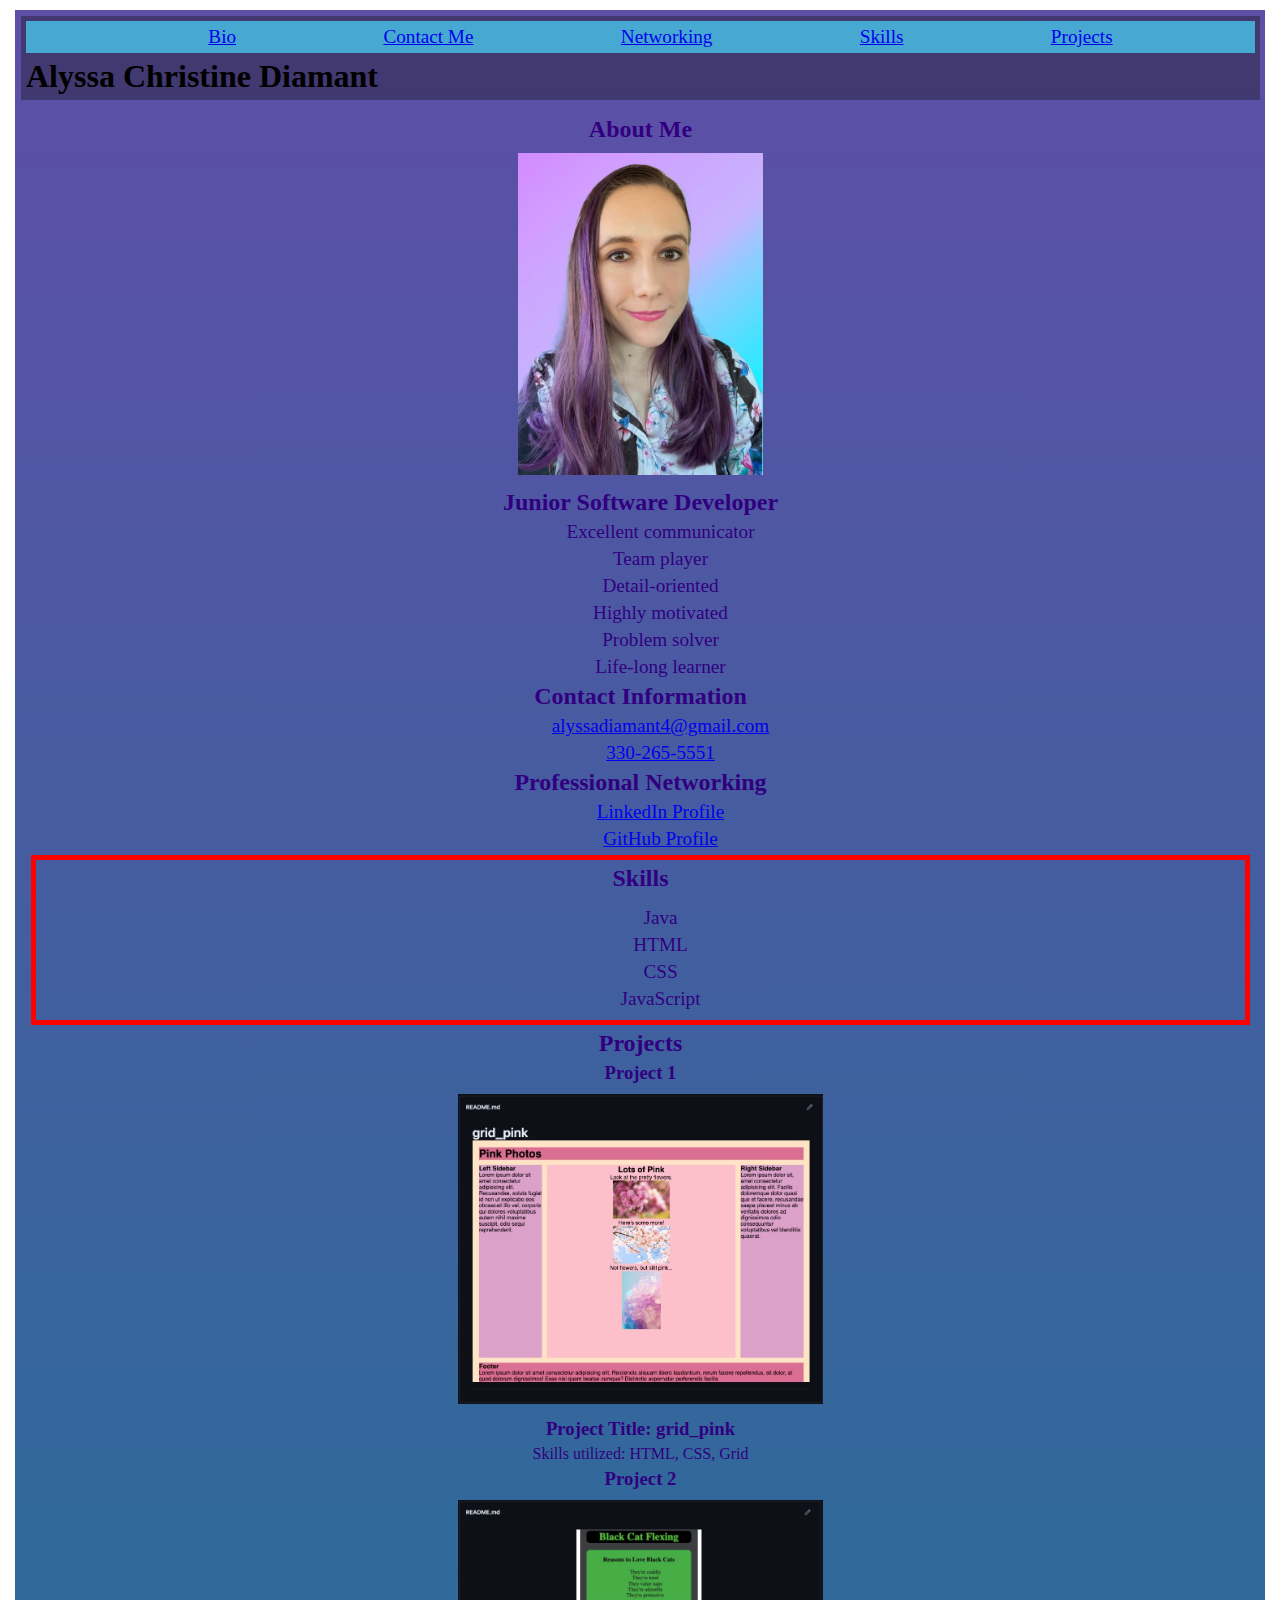
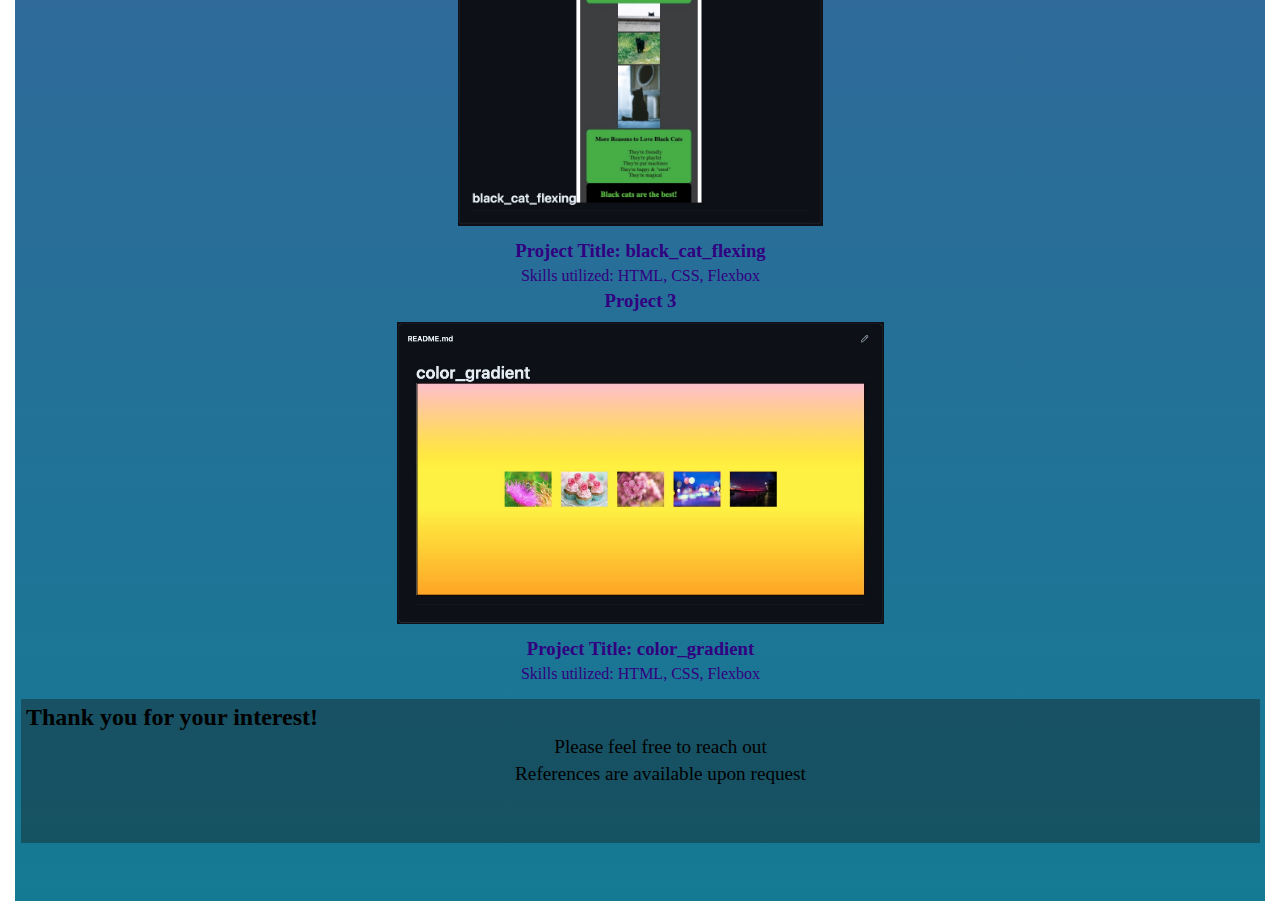
==== index.html @ 5df4f2d3 "initial commit" ====
<!DOCTYPE html>
<html lang="en">
  <head>
    <meta charset="UTF-8" />
    <meta http-equiv="X-UA-Compatible" content="IE=edge" />
    <meta name="viewport" content="width=device-width, initial-scale=1.0" />
    <link rel="stylesheet" href="layout.css" />
    <link rel="stylesheet" href="style.css" />
    <title>Alyssa Diamant Professional Portfolio</title>
  </head>
  <body>
    <div class="container">
      <header class="header">
      <nav class="nav">
        <ul class = "flex_nav">
          <li><a href="#bio">Bio</a></li>
          <li><a href="#contact">Contact Me</a></li>
          <li><a href="#networking">Networking</a></li>
          <li><a href="#skills">Skills</a></li>
          <li><a href="#project_section">Projects</a></li>
        </ul>
      </nav class="nav">
      <h1>Alyssa Christine Diamant</h1>
      </header>
      <main class="main">
        <section class="about_me">
          <h2>About Me</h2>
          <img
            id="my_photo"
            src="myphoto.jpg"
            alt="Photo of Alyssa"
          />
          <h2 id="bio">Junior Software Developer</h2>
          <ul>
            <li>Excellent communicator</li>
            <li>Team player</li>
            <li>Detail-oriented</li>
            <li>Highly motivated</li>
            <li>Problem solver</li>
            <li>Life-long learner</li>
          </ul>
          <h2 id="contact">Contact Information</h2>
          <ul>
            <li><a href="mailto:alyssadiamant4@gmail.com">alyssadiamant4@gmail.com</a></li>
            <li><a href="tel:330-265-5551"">330-265-5551</a></li>
          </ul>
          <h2 id="networking">Professional Networking</h2>
          <ul>
            <li>
              <a href="https://www.linkedin.com/in/alyssadiamant/"
                >LinkedIn Profile</a
              >
            </li>
            <li>
              <a href="https://github.com/lyssdimes">GitHub Profile</a>
            </li>
          </ul>
        <div class="skillsBox">
          <h2>Skills</h2>
          <ul>
            <li>Java</li>
            <li>HTML</li>
            <li>CSS</li>
            <li>JavaScript</li>
          </ul>
        </div>
        </section>
        <section class="projects">
          <h2 id="project_section">Projects</h2>
          <article class="project_1">
            <h3>Project 1</h3>
              <a href="https://github.com/lyssdimes/grid_pink"><img
                id="p1"
                src="pinkgit.img.jpg"
                alt="Project One Screenshot"
              /></a>
              <h3>Project Title: grid_pink</h3>
              <p>Skills utilized: HTML, CSS, Grid</p>
            </article>
          <article class="project_2">
            <h3>Project 2</h3>
            <a href="https://github.com/lyssdimes/black_cat_flexing"><img
              id="p2"
              src="blackcatsgit.img.jpg"
              alt="Project Two Screenshot"
              /></a>
            <h3>Project Title: black_cat_flexing</h3>
            <p>Skills utilized: HTML, CSS, Flexbox</p>
          </article>
          <article class="project_3">
            <h3>Project 3</h3>
            <a href="https://github.com/lyssdimes/color_gradient"><img
              id="p3"
              src="gradientgit.img.jpg"
              alt="Project Three Screenshot"
              /></a>
            <h3>Project Title: color_gradient</h3>
            <p>Skills utilized: HTML, CSS, Flexbox</p>
          </article>
        </section>
      </main>
      <footer class="footer">
        <h2>Thank you for your interest!</h2>
        <ul>
          <li>Please feel free to reach out</li>
          <li>References are available upon request</li>
        </ul>
      </footer>
    </div>
  </body>
</html>
---- layout.css ----
*{
    box-sizing: border-box;
    margin: 5px 5px;
}

.container{
display: grid;
grid-template-columns: 50% 50%;
grid-template-rows: 0.25fr 8fr 0.75fr;
gap: 1px 1px;
padding: 1px 1px;
}

.header{
    grid-row: 1 / 1;
    grid-column: 1 / 3;
    /* padding: 10px 20px; */
}

.nav{
    grid-row: 1;
    grid-column: 2 / 3;
    text-align: start;
    /* padding: 10px 20px; */
}

.flex_nav{
    display: flex;
    flex-flow: row wrap;
    justify-content: space-evenly;
}

.main{
grid-column: 1 / 3;
grid-row: 2 / 2;
text-align: center;
}

.about_me{
    grid-column: 1 / 3;
    grid-row: 2 / 2;
}

.projects {
    text-align: center;
}

#my_photo{
    max-width: 20%;
    max-height: 20%;
/* Photo dimensions for personal photo */
}
  
#p1{
     max-width: 30%;
    max-height: 30%;}
    /* project image 1 dimensions */

#p2{ 
    max-width: 30%;
    max-height: 30%;}
     /* project image 2 dimensions */

#p3{ max-width: 40%;
    max-height: 40%;}
     /* project image 3 dimensions */

.footer{
    grid-column: 1 / 3;
}

ul {
    text-align: center;
}

.skillsBox{
    display: flex;
    border: 5px solid red;
    flex-direction: column;
    justify-content: center;
    align-content: center;
}
---- style.css ----
* {
  font-family: serif, sans-serif, Arial, Helvetica;
}

.container {
  background-image: linear-gradient(rgba(23, 0, 128, 0.694), rgb(20, 122, 147));
}

header {
  background-color: rgba(21, 21, 21, 0.381);
}

nav {
  background-color: rgb(71, 168, 210);
}

ul {
  list-style-type: none;
}

.about_me {
  color: rgb(49, 0, 128);
  /* first section */
}

a:hover {
  color: pink;
  /* #me and #project_section are ids for link to the "about me" and projects sections, respectively */
}

.projects {
  color: rgb(49, 0, 128);
  /* second section */
}

footer {
  background-color: rgba(21, 21, 21, 0.381);
}

li {
  font-size: larger;
}
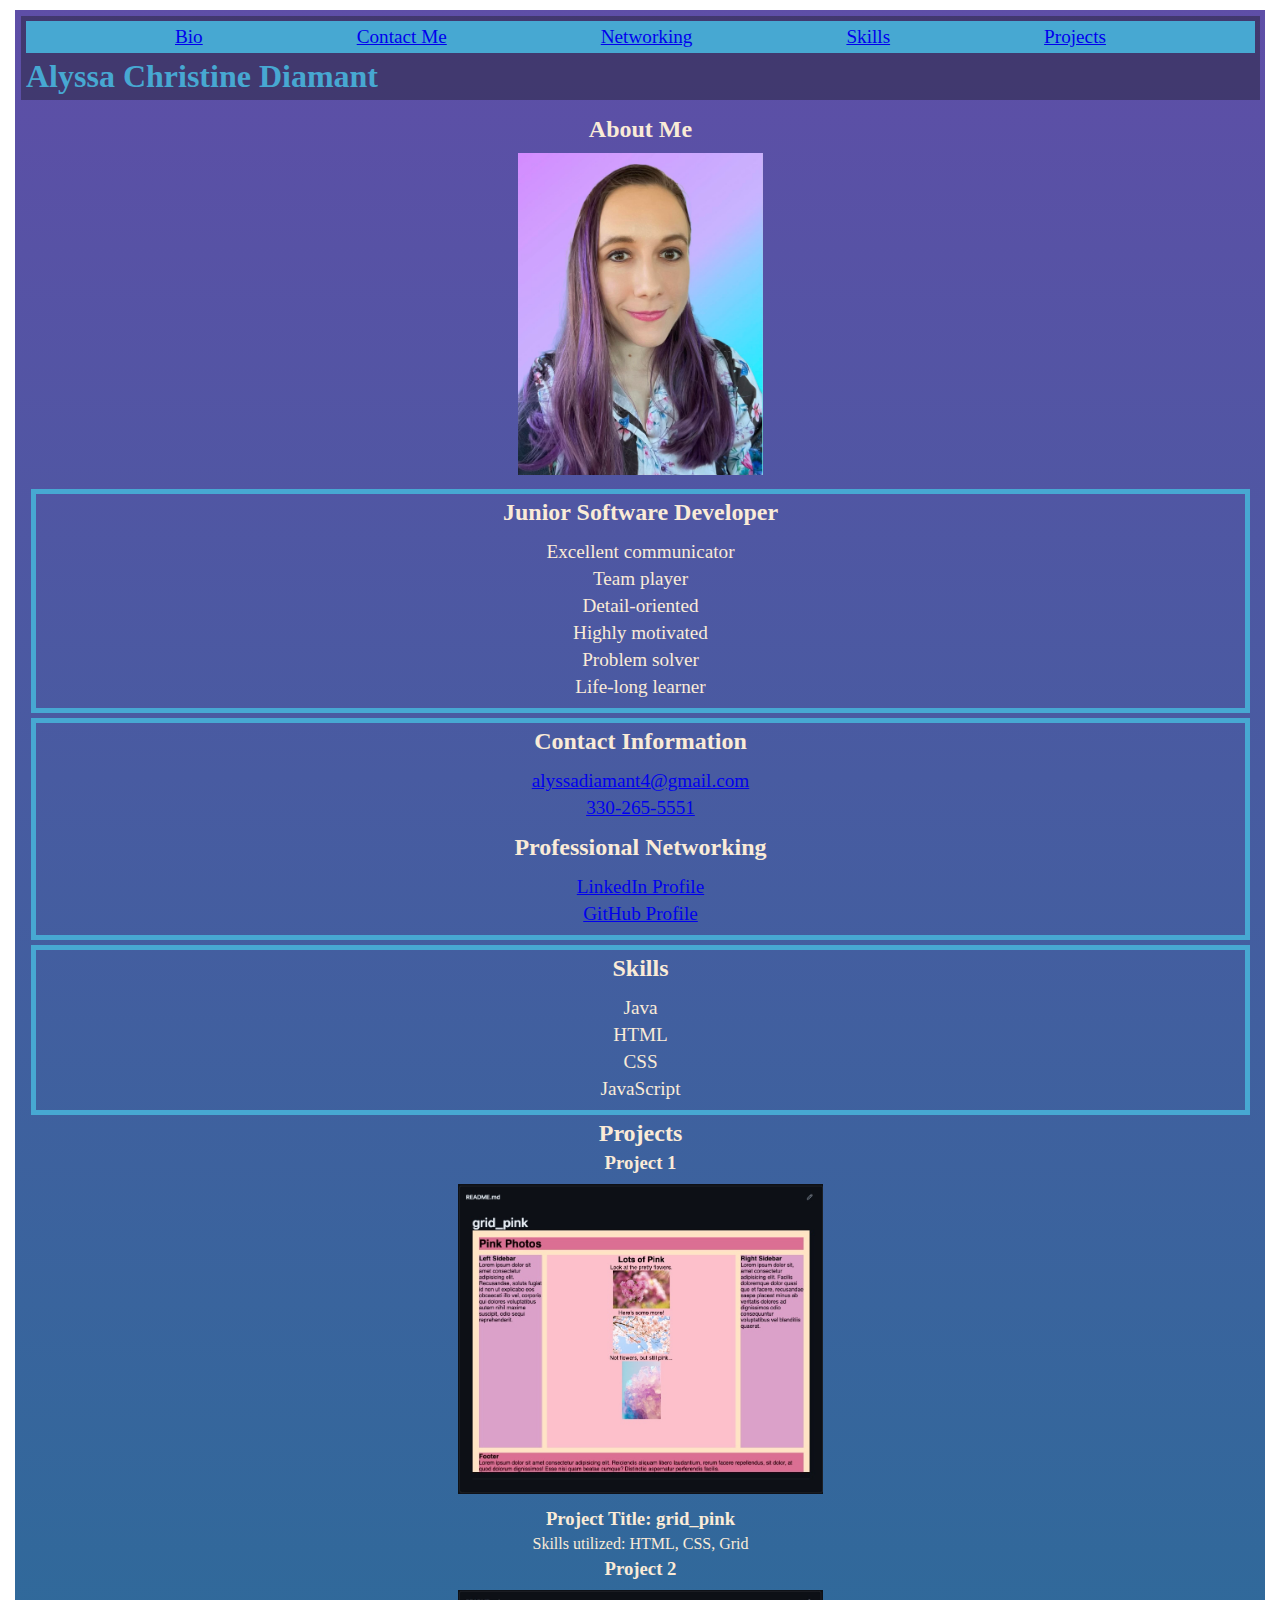
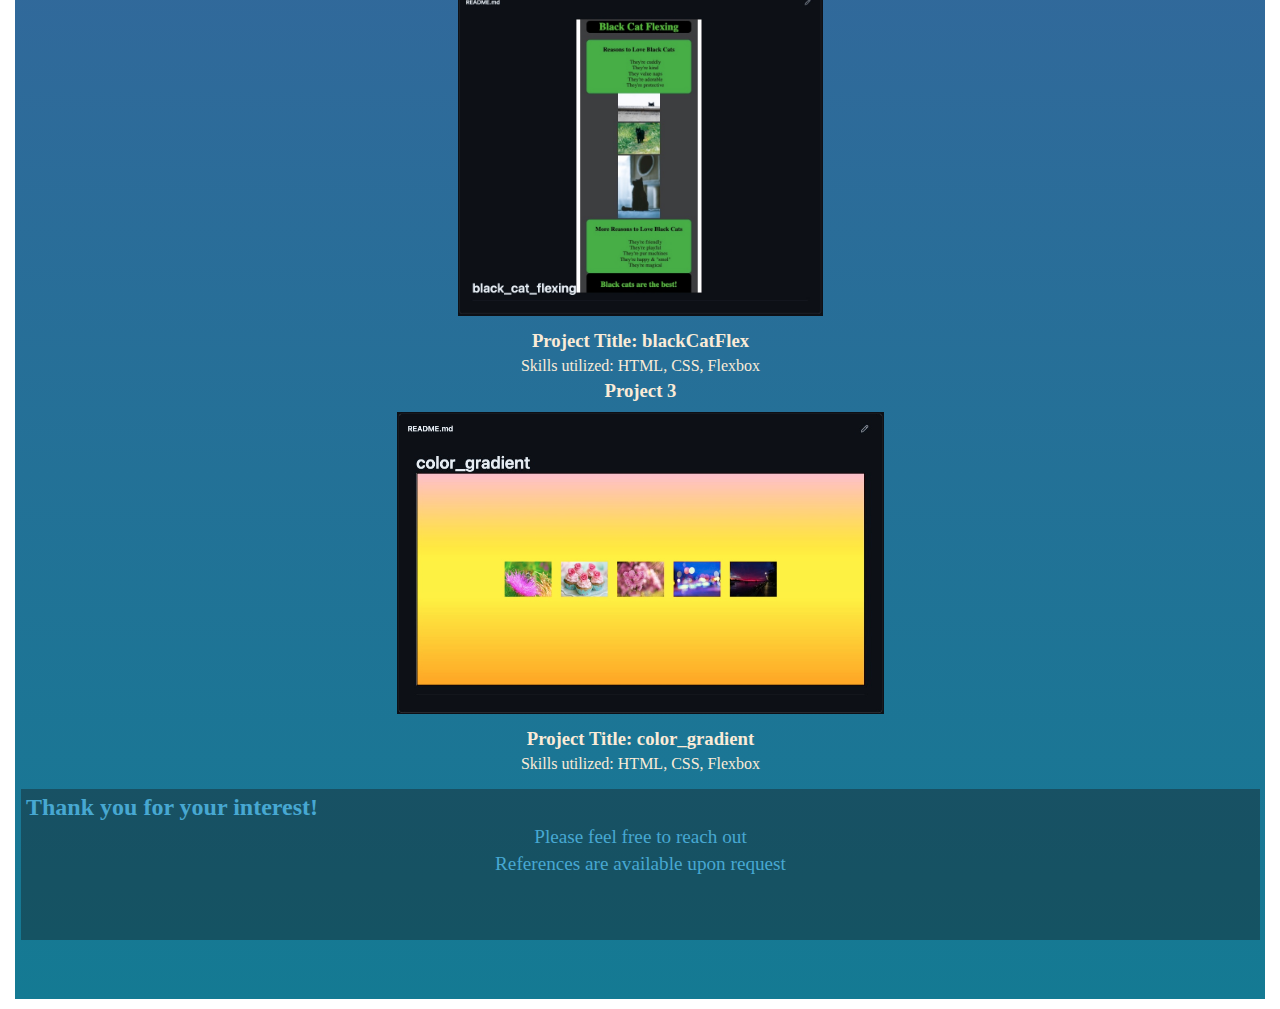
==== commit 89b1b0f9: "styling updates" ====
--- a/index.html
+++ b/index.html
@@ -27,9 +27,10 @@
           <h2>About Me</h2>
           <img
             id="my_photo"
-            src="myphoto.jpg"
+            src="images/myphoto.jpg"
             alt="Photo of Alyssa"
           />
+          <div class="bioFlex">
           <h2 id="bio">Junior Software Developer</h2>
           <ul>
             <li>Excellent communicator</li>
@@ -39,6 +40,8 @@
             <li>Problem solver</li>
             <li>Life-long learner</li>
           </ul>
+        </div>
+          <div class="contactFlex">
           <h2 id="contact">Contact Information</h2>
           <ul>
             <li><a href="mailto:alyssadiamant4@gmail.com">alyssadiamant4@gmail.com</a></li>
@@ -55,6 +58,7 @@
               <a href="https://github.com/lyssdimes">GitHub Profile</a>
             </li>
           </ul>
+        </div>
         <div class="skillsBox">
           <h2>Skills</h2>
           <ul>
@@ -71,7 +75,7 @@
             <h3>Project 1</h3>
               <a href="https://github.com/lyssdimes/grid_pink"><img
                 id="p1"
-                src="pinkgit.img.jpg"
+                src="images/pinkgit.img.jpg"
                 alt="Project One Screenshot"
               /></a>
               <h3>Project Title: grid_pink</h3>
@@ -79,19 +83,19 @@
             </article>
           <article class="project_2">
             <h3>Project 2</h3>
-            <a href="https://github.com/lyssdimes/black_cat_flexing"><img
+            <a href="https://github.com/lyssdimes/blackCatFlex"><img
               id="p2"
-              src="blackcatsgit.img.jpg"
+              src="images/blackcatsgit.img.jpg"
               alt="Project Two Screenshot"
               /></a>
-            <h3>Project Title: black_cat_flexing</h3>
+            <h3>Project Title: blackCatFlex</h3>
             <p>Skills utilized: HTML, CSS, Flexbox</p>
           </article>
           <article class="project_3">
             <h3>Project 3</h3>
             <a href="https://github.com/lyssdimes/color_gradient"><img
               id="p3"
-              src="gradientgit.img.jpg"
+              src="images/gradientgit.img.jpg"
               alt="Project Three Screenshot"
               /></a>
             <h3>Project Title: color_gradient</h3>
--- a/layout.css
+++ b/layout.css
@@ -18,8 +18,8 @@
 }
 
 .nav{
-    grid-row: 1;
-    grid-column: 2 / 3;
+    grid-row: 1 / 1;
+    grid-column: 1 / 3;
     text-align: start;
     /* padding: 10px 20px; */
 }
@@ -36,13 +36,13 @@
 text-align: center;
 }
 
-.about_me{
+/* .about_me{
     grid-column: 1 / 3;
     grid-row: 2 / 2;
-}
+} */
 
-.projects {
-    text-align: center;
+.footer{
+    grid-column: 1 / 3;
 }
 
 #my_photo{
@@ -65,18 +65,15 @@
     max-height: 40%;}
      /* project image 3 dimensions */
 
-.footer{
-    grid-column: 1 / 3;
+
+.skillsBox, .contactFlex, .bioFlex{
+    display: flex;
+    border: 5px solid  rgb(71, 168, 210);
+    flex-direction: column;
 }
 
-ul {
+ul{padding-left: 0;
     text-align: center;
 }
-
-.skillsBox{
-    display: flex;
-    border: 5px solid red;
-    flex-direction: column;
-    justify-content: center;
-    align-content: center;
+    ul li{list-style-position: inside;
 }--- a/style.css
+++ b/style.css
@@ -8,19 +8,20 @@
 
 header {
   background-color: rgba(21, 21, 21, 0.381);
+  color:  rgb(71, 168, 210);
 }
 
 nav {
   background-color: rgb(71, 168, 210);
+  color:rgb(49, 0, 128)
 }
 
 ul {
   list-style-type: none;
 }
 
-.about_me {
-  color: rgb(49, 0, 128);
-  /* first section */
+main{
+  color: antiquewhite;
 }
 
 a:hover {
@@ -28,15 +29,12 @@
   /* #me and #project_section are ids for link to the "about me" and projects sections, respectively */
 }
 
-.projects {
-  color: rgb(49, 0, 128);
-  /* second section */
-}
-
 footer {
   background-color: rgba(21, 21, 21, 0.381);
+  color: rgb(71, 168, 210);
 }
 
 li {
   font-size: larger;
 }
+
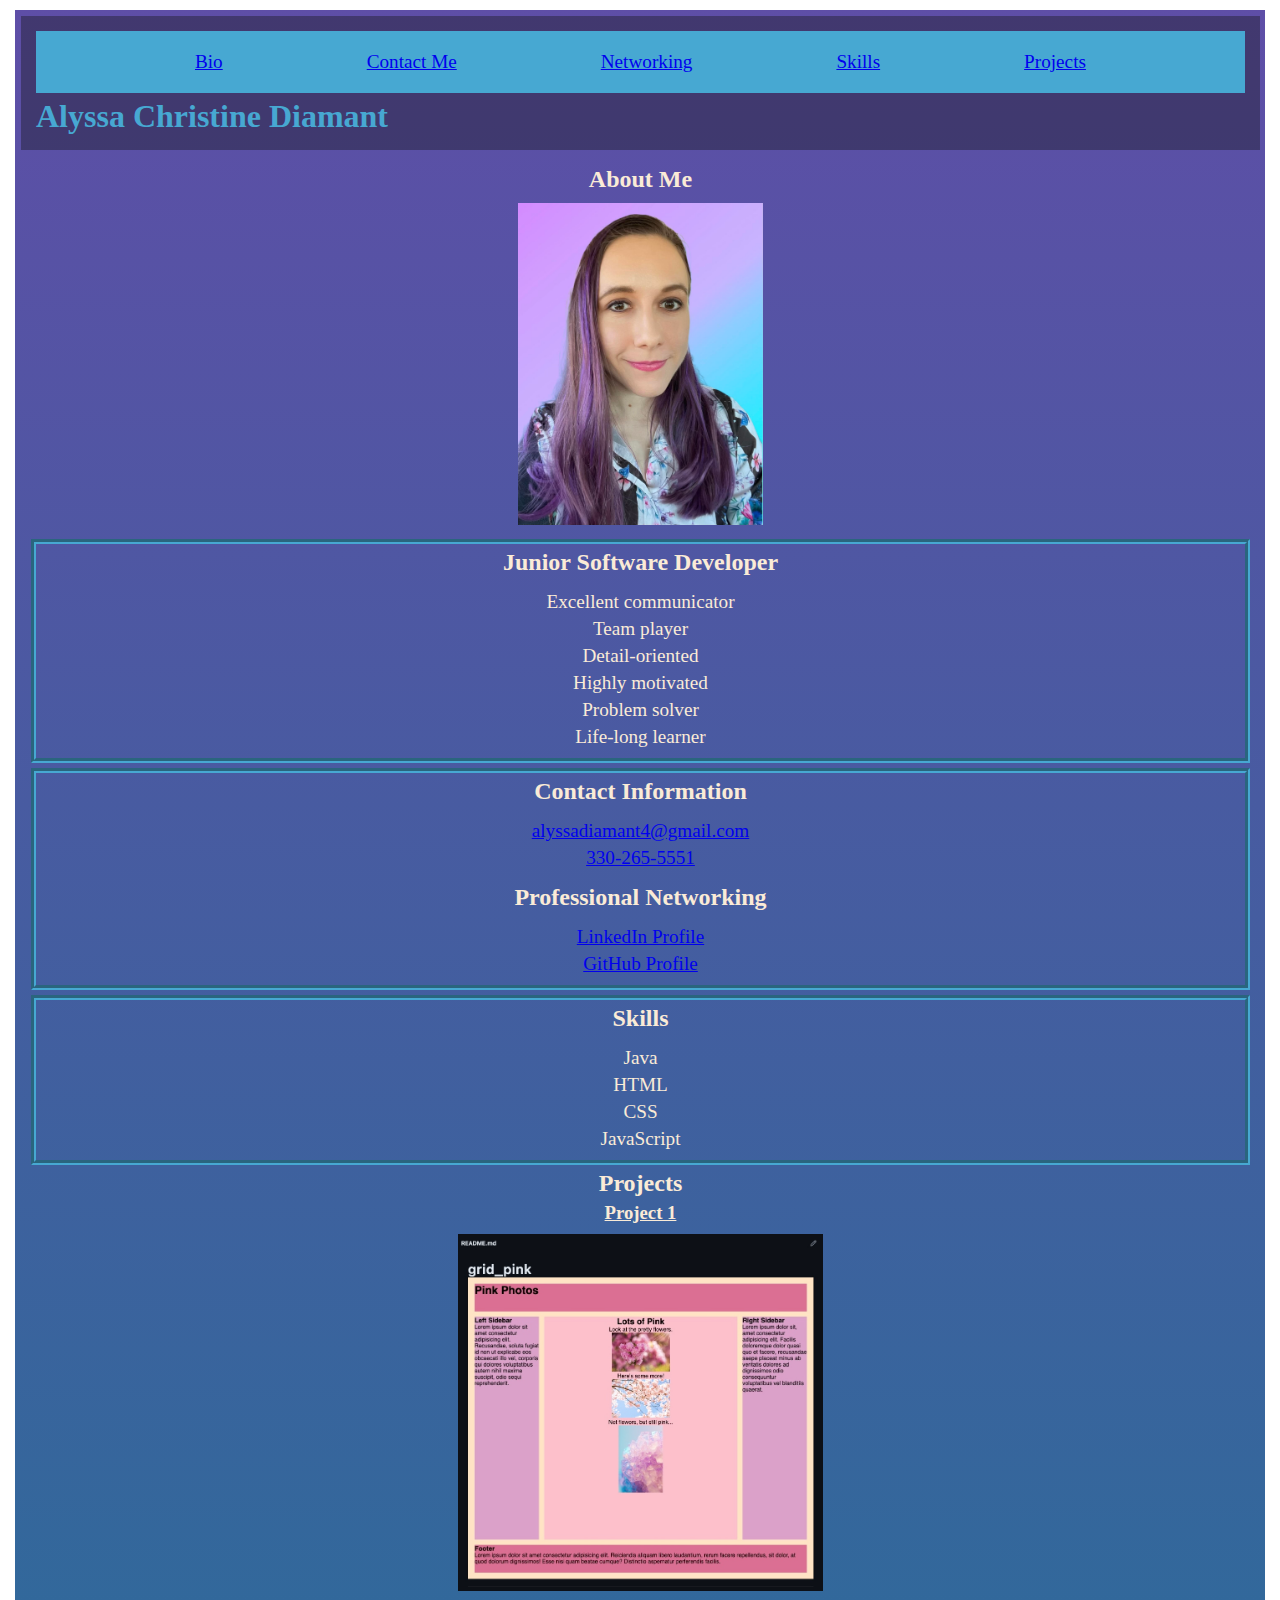
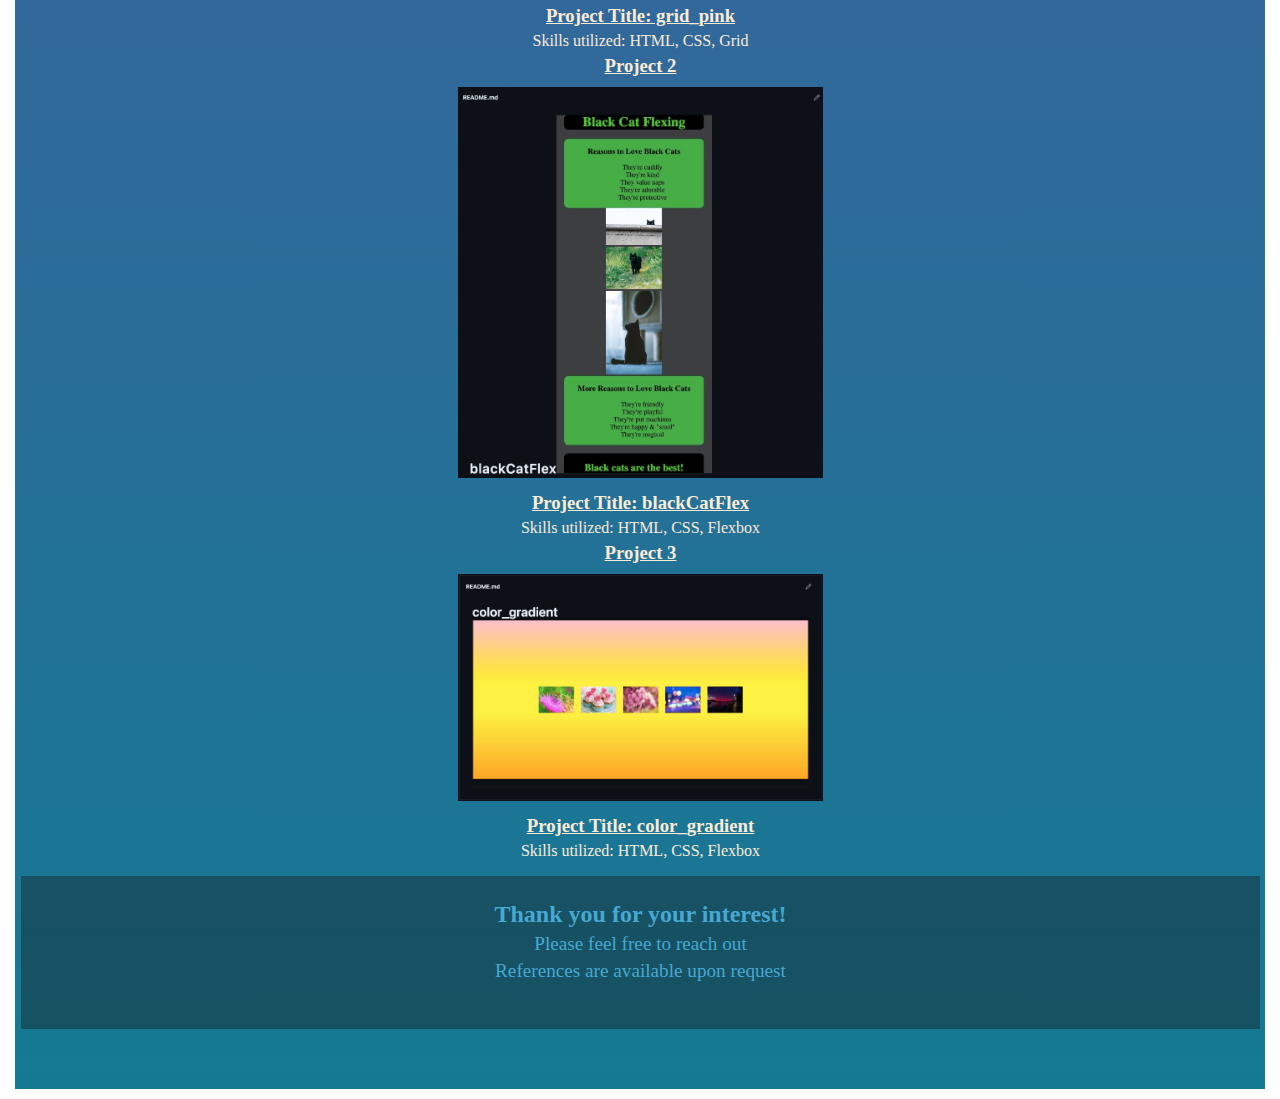
==== commit ff0f1f65: "final edits" ====
--- a/index.html
+++ b/index.html
@@ -60,7 +60,7 @@
           </ul>
         </div>
         <div class="skillsBox">
-          <h2>Skills</h2>
+          <h2 id="skills">Skills</h2>
           <ul>
             <li>Java</li>
             <li>HTML</li>
@@ -75,7 +75,7 @@
             <h3>Project 1</h3>
               <a href="https://github.com/lyssdimes/grid_pink"><img
                 id="p1"
-                src="images/pinkgit.img.jpg"
+                src="images/grid_pinkss.jpg"
                 alt="Project One Screenshot"
               /></a>
               <h3>Project Title: grid_pink</h3>
@@ -85,7 +85,7 @@
             <h3>Project 2</h3>
             <a href="https://github.com/lyssdimes/blackCatFlex"><img
               id="p2"
-              src="images/blackcatsgit.img.jpg"
+              src="images/blackcat.jpg"
               alt="Project Two Screenshot"
               /></a>
             <h3>Project Title: blackCatFlex</h3>
--- a/layout.css
+++ b/layout.css
@@ -1,79 +1,70 @@
-*{
-    box-sizing: border-box;
-    margin: 5px 5px;
+* {
+  box-sizing: border-box;
+  margin: 5px 5px;
 }
 
-.container{
-display: grid;
-grid-template-columns: 50% 50%;
-grid-template-rows: 0.25fr 8fr 0.75fr;
-gap: 1px 1px;
-padding: 1px 1px;
+.container {
+  display: grid;
+  grid-template-columns: 50% 50%;
+  grid-template-rows: 0.25fr 8fr 0.75fr;
+  gap: 1px 1px;
+  padding: 1px 1px;
 }
 
-.header{
-    grid-row: 1 / 1;
-    grid-column: 1 / 3;
-    /* padding: 10px 20px; */
+header {
+  grid-row: 1 / 2;
+  grid-column: 1 / 3;
+  padding: 10px 10px;
 }
 
-.nav{
-    grid-row: 1 / 1;
-    grid-column: 1 / 3;
-    text-align: start;
-    /* padding: 10px 20px; */
+nav {
+  grid-row: 1 / 2;
+  grid-column: 1 / 3;
+  padding: 10px 20px;
 }
 
-.flex_nav{
-    display: flex;
-    flex-flow: row wrap;
-    justify-content: space-evenly;
+.flex_nav {
+  display: flex;
+  flex-flow: row wrap;
+  justify-content: space-evenly;
 }
 
-.main{
-grid-column: 1 / 3;
-grid-row: 2 / 2;
-text-align: center;
+main {
+  grid-column: 1 / 3;
+  grid-row: 2 / 3;
+  text-align: center;
 }
 
-/* .about_me{
-    grid-column: 1 / 3;
-    grid-row: 2 / 2;
-} */
-
-.footer{
-    grid-column: 1 / 3;
+footer {
+  grid-column: 1 / 3;
+  grid-row: 3 / 4;
+  text-align: center;
+  padding-top: 20px;
 }
 
-#my_photo{
-    max-width: 20%;
-    max-height: 20%;
-/* Photo dimensions for personal photo */
-}
-  
-#p1{
-     max-width: 30%;
-    max-height: 30%;}
-    /* project image 1 dimensions */
-
-#p2{ 
-    max-width: 30%;
-    max-height: 30%;}
-     /* project image 2 dimensions */
-
-#p3{ max-width: 40%;
-    max-height: 40%;}
-     /* project image 3 dimensions */
-
-
-.skillsBox, .contactFlex, .bioFlex{
-    display: flex;
-    border: 5px solid  rgb(71, 168, 210);
-    flex-direction: column;
+#my_photo {
+  max-width: 20%;
+  max-height: 20%;
+  /* Photo dimensions for personal photo */
 }
 
-ul{padding-left: 0;
-    text-align: center;
+#p1, #p2, #p3 {
+  max-width: 30%;
+  max-height: 30%;
 }
-    ul li{list-style-position: inside;
-}+/* project image 1 dimensions */
+
+.skillsBox,
+.contactFlex,
+.bioFlex {
+  display: flex;
+  border: 5px solid rgb(71, 168, 210);
+  border-style: groove;
+  flex-direction: column;
+}
+
+ul {
+  padding-left: 0;
+  text-align: center;
+}
+
--- a/style.css
+++ b/style.css
@@ -26,7 +26,6 @@
 
 a:hover {
   color: pink;
-  /* #me and #project_section are ids for link to the "about me" and projects sections, respectively */
 }
 
 footer {
@@ -38,3 +37,7 @@
   font-size: larger;
 }
 
+.projects h3{
+  text-decoration: underline;
+}
+
